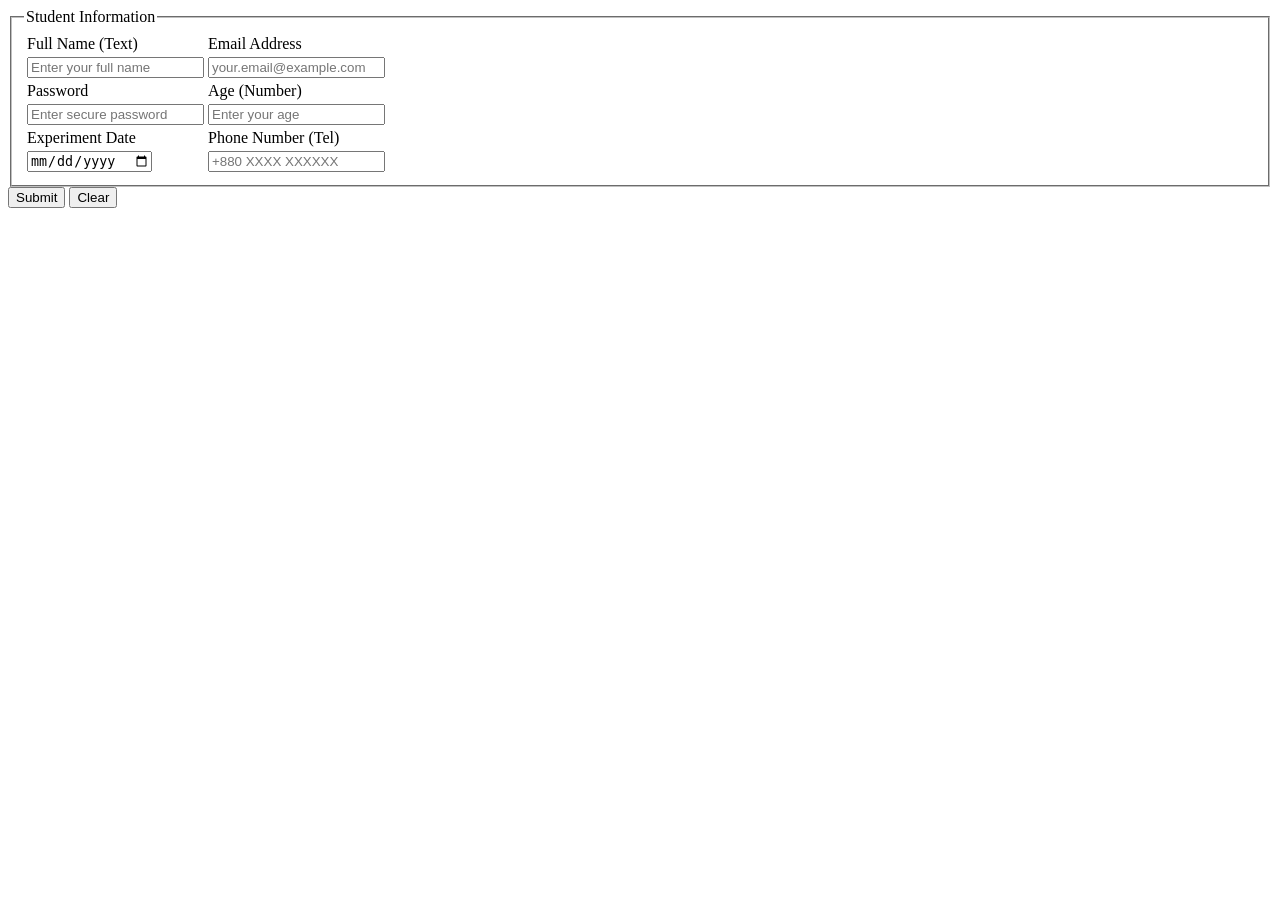
==== MID/Lab Task1/Page/Studentinfo.html @ f6ad6626 "Add Studentinfo.html and design.css for student information form implementation" ====
<!DOCTYPE html>

<html lang="en-US">

<head>
    <title>Student Information</title>
    <link rel="stylesheet" href="D:\AIUB\SEM8\WEB TECHNOLOGIES\Reve\MID\Lab Task1\Design\design.css">
</head>

<body>

    <form>
        <fieldset>
            <legend>Student Information</legend>

            <table>
                <tr>
                    <td><label>Full Name (Text)</label></td>
                    <td><label>Email Address</label></td>
                </tr>
                <tr>
                    <td><input type="text" name="fullname" placeholder="Enter your full name"></td>
                    <td><input type="email" name="email" placeholder="your.email@example.com"></td>
                </tr>

                <tr>
                    <td><label>Password</label></td>
                    <td><label>Age (Number)</label></td>
                </tr>
                <tr>
                    <td><input type="password" name="password" placeholder="Enter secure password"></td>
                    <td><input type="number" name="age" placeholder="Enter your age"></td>
                </tr>

                <tr>
                    <td><label>Experiment Date</label></td>
                    <td><label>Phone Number (Tel)</label></td>
                </tr>
                <tr>
                    <td><input type="date" name="birthdate" placeholder="Enter your birth date"></td>
                    <td><input type="number" name="phone" placeholder="+880 XXXX XXXXXX"></td>
                </tr>
            </table>

        </fieldset>

        <input type="submit" id="submit" value="Submit">
        <input type="reset" id="clr" value="Clear">

    </form>

</body>

</html>
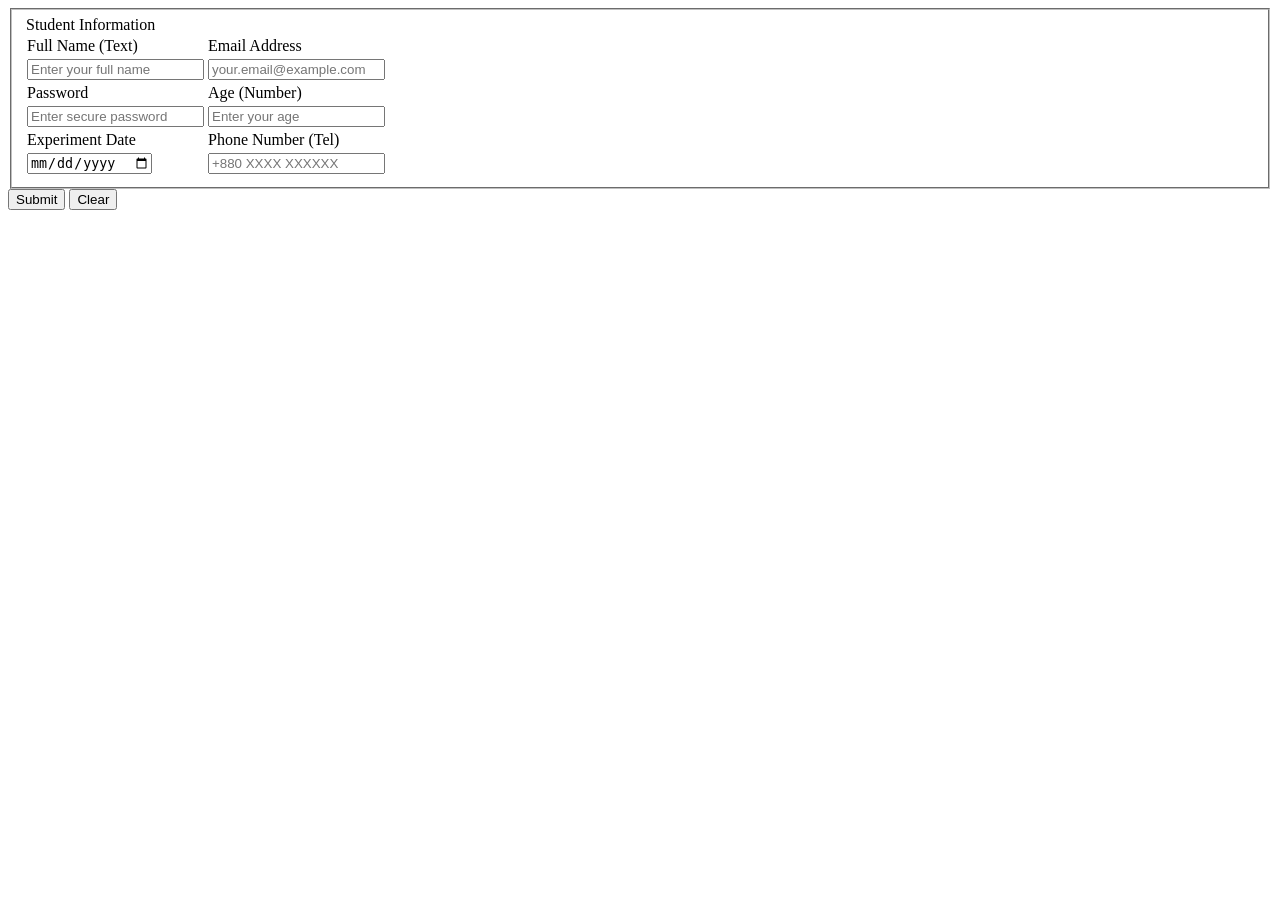
==== commit d3ed27e0: "Refactor Studentinfo.html to improve form structure and grouping of input fields" ====
--- a/MID/Lab Task1/Page/Studentinfo.html
+++ b/MID/Lab Task1/Page/Studentinfo.html
@@ -11,9 +11,13 @@
 
     <form>
         <fieldset>
+            <div class="fieldset-title">
             <legend>Student Information</legend>
+            </div>
 
             <table>
+
+                <div class="1st-group">
                 <tr>
                     <td><label>Full Name (Text)</label></td>
                     <td><label>Email Address</label></td>
@@ -22,7 +26,9 @@
                     <td><input type="text" name="fullname" placeholder="Enter your full name"></td>
                     <td><input type="email" name="email" placeholder="your.email@example.com"></td>
                 </tr>
+                </div>
 
+                <div class="2nd-group">
                 <tr>
                     <td><label>Password</label></td>
                     <td><label>Age (Number)</label></td>
@@ -31,7 +37,9 @@
                     <td><input type="password" name="password" placeholder="Enter secure password"></td>
                     <td><input type="number" name="age" placeholder="Enter your age"></td>
                 </tr>
+                </div>
 
+                <div class="3rd-group">
                 <tr>
                     <td><label>Experiment Date</label></td>
                     <td><label>Phone Number (Tel)</label></td>
@@ -40,12 +48,16 @@
                     <td><input type="date" name="birthdate" placeholder="Enter your birth date"></td>
                     <td><input type="number" name="phone" placeholder="+880 XXXX XXXXXX"></td>
                 </tr>
+                </div>
+
             </table>
 
         </fieldset>
 
+        <div class="buttons">
         <input type="submit" id="submit" value="Submit">
         <input type="reset" id="clr" value="Clear">
+        </div>
 
     </form>
 
